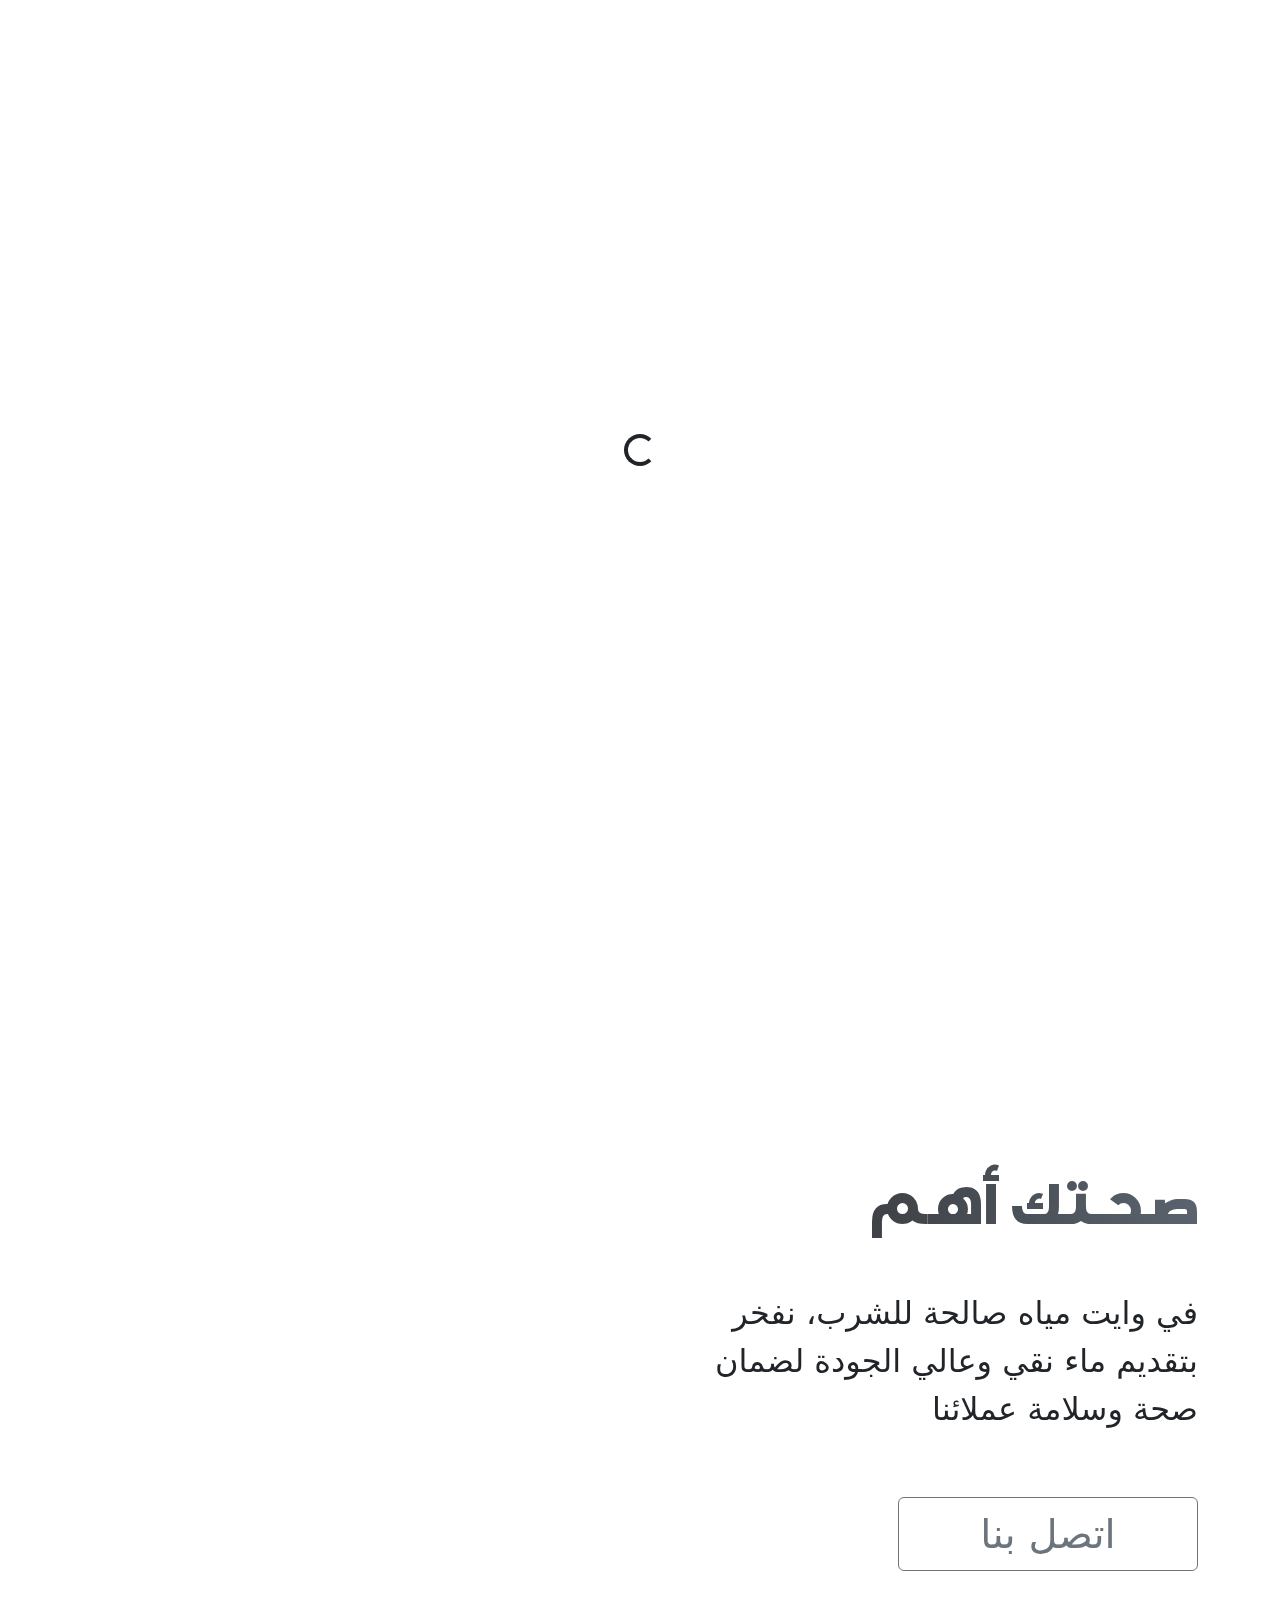
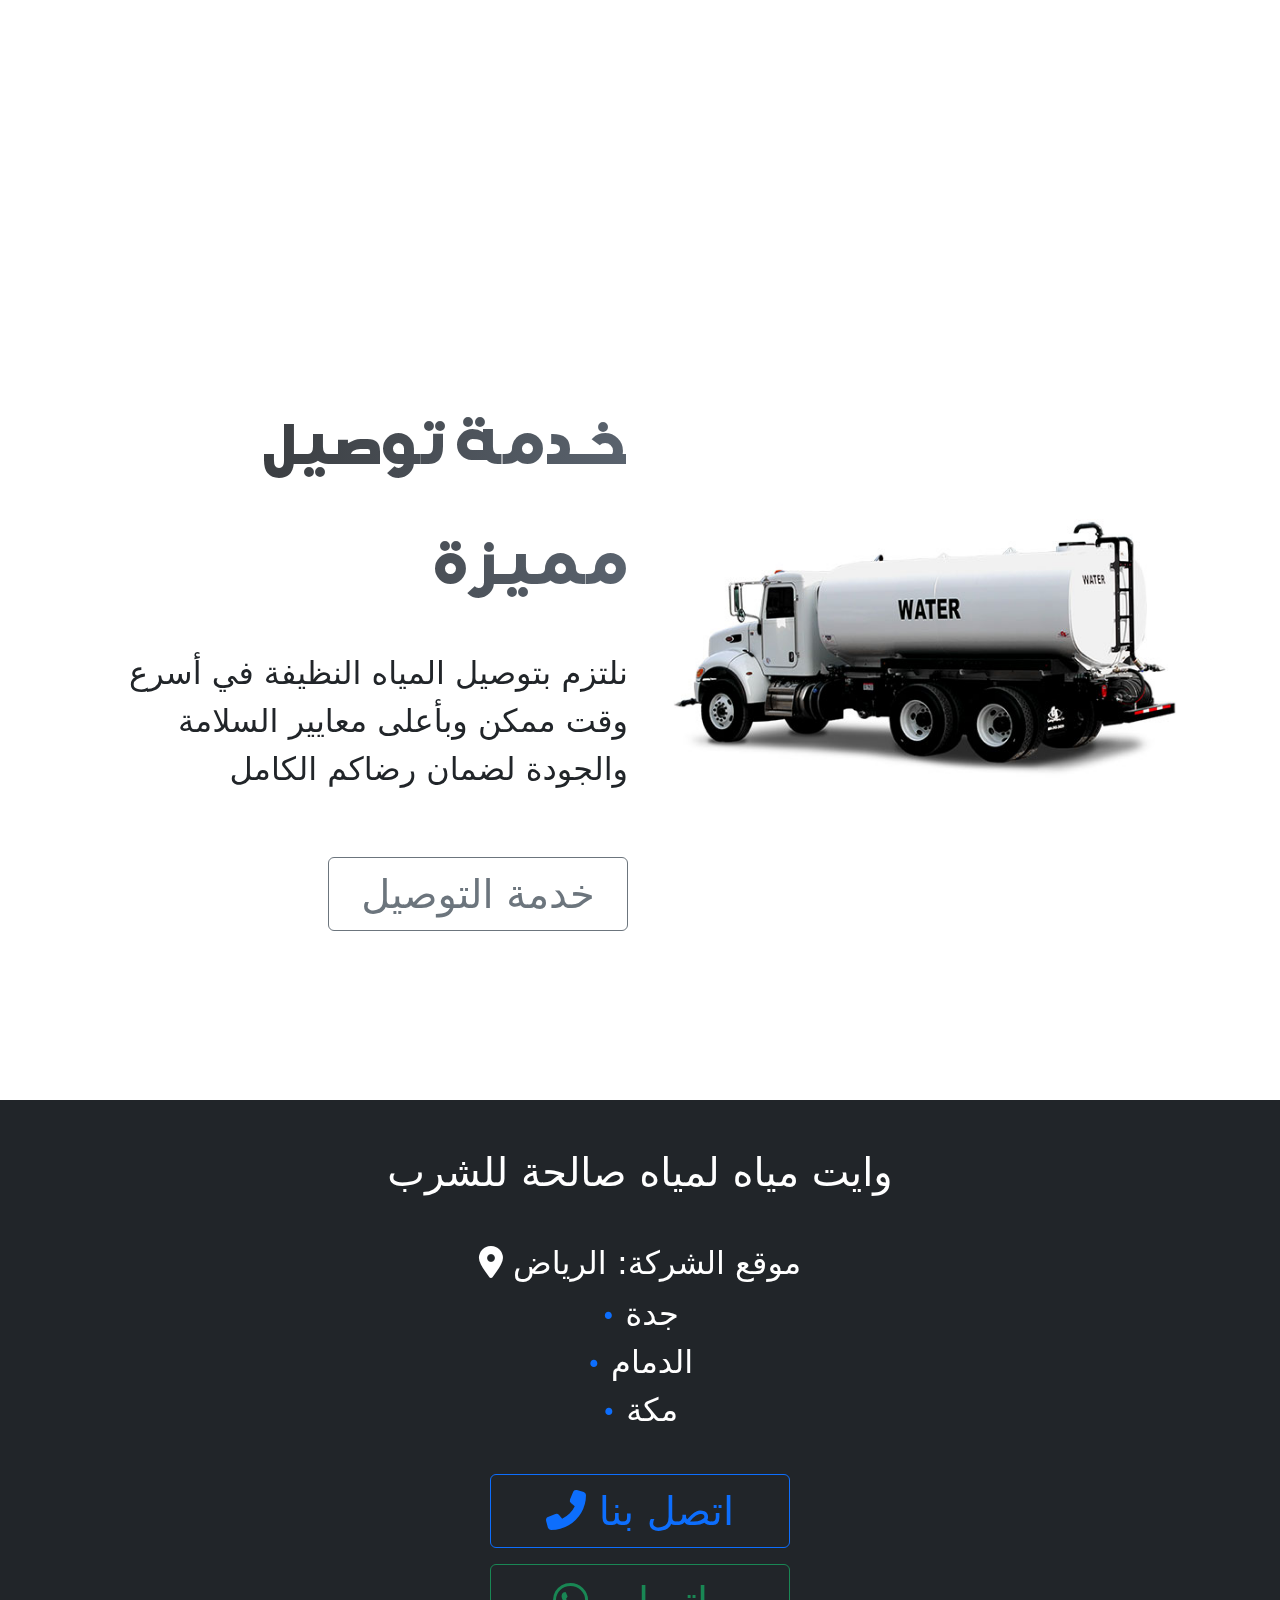
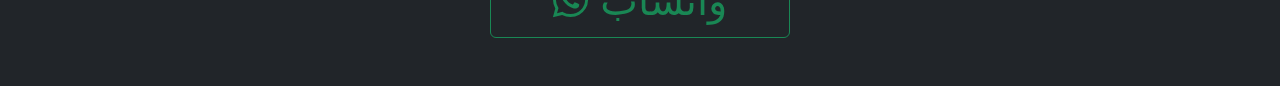
==== index.html @ 76260e33 "Add files via upload" ====
<!DOCTYPE html>
<html lang="ar">
<head>
    <meta charset="UTF-8">
    <meta name="viewport" content="width=device-width, initial-scale=1.0">
    <title>وايت ماء</title>
    <link rel="stylesheet" href="style.css">
    <link rel="stylesheet" href="bootstrap.min.css">
    

    
</head>
<body style="overflow-x: hidden;">
    <div class="loading">
        <div class="spinner-border" style="filter: invert();"  role="status">
            <span class="sr-only"></span> 
          </div>
    </div>
    <nav class="navbar navbar-expand-lg navbar-light bg-white fixed-top">
        <div class="container-fluid">
            <a class="navbar-brand" href="#">
                <h3>وايت مياه </h3>
            </a>
            <button class="navbar-toggler" type="button" data-bs-toggle="collapse" data-bs-target="#navbarSupportedContent" aria-controls="navbarSupportedContent" aria-expanded="false" aria-label="Toggle navigation">
                <!-- SVG Icon -->
                <svg xmlns="http://www.w3.org/2000/svg" width="24" height="24" fill="black" class="bi bi-list" viewBox="0 0 16 16">
                    <path fill-rule="evenodd" d="M2.5 12.5a.5.5 0 0 1 .5-.5h10a.5.5 0 0 1 0 1h-10a.5.5 0 0 1-.5-.5zm0-5a.5.5 0 0 1 .5-.5h10a.5.5 0 0 1 0 1h-10a.5.5 0 0 1-.5-.5zm0-5a.5.5 0 0 1 .5-.5h10a.5.5 0 0 1 0 1h-10a.5.5 0 0 1-.5-.5z"/>
                </svg>
            </button>
            <div class="collapse navbar-collapse" id="navbarSupportedContent">
                <ul class="navbar-nav ms-auto" style="padding-left: 20px; padding-top: 20px;">
                    <li class="nav-item">
                       <a class="nav-link active" id="home" aria-current="page" href="index.html">   
                        <lord-icon
                        src="https://cdn.lordicon.com/cnpvyndp.json"
                        trigger="hover"
                        colors="primary:#007bff"
                        style="width:30px;height:30px">
                    </lord-icon>
                    الرئيسة</a>
                    </li>
                    <li class="nav-item">
                        <a class="nav-link" id="about" data-link="true" href="about.html">
                        <lord-icon
                            src="https://cdn.lordicon.com/aklfruoc.json"
                            trigger="hover"
                            colors="primary:#007bff"
                            style="width:30px;height:30px">
                        </lord-icon>
                            خدمات التوصيل </a>
                    </li>
                    <!-- <li class="nav-item">
                        <a class="nav-link" href="#">Pricing</a>
                    </li> -->
                    <li class="nav-item">
                        <a class="nav-link" id="contact" href="tel:0502338089"> 
                            <lord-icon
                                src="https://cdn.lordicon.com/rsvfayfn.json"
                                trigger="hover"
                                colors="primary:#007bff"
                                style="width:30px;height:30px">
                            </lord-icon>اتصل بنا</a>
                    </li>
                </ul>
            </div>
        </div>
        </nav>
        
        <div id="butter">

        <main>

            <div class="container text-center " >
                        <h1 class="fs-1  typed-text "></h1>
                        <p class="fs-1 mb-5 text-center">وايت مياه تحليه لتعبئة الخزانات علوي وأرضي بالرياض وايت صغير 6 طن فقط</p>
                        <a class="btn btn-outline-primary fs-1  " href="tel:0502338089" role="button"> اتصل بنا</a>
                    </div>
                     
                    <img class="scroll" src="scroll.gif" alt="" srcset="">
               
              
                     
        </main>
        <section  class="section">
            <div class="container section">
                <div class="row align-items-center">
                    <div class="col-lg-6 col-md-12">
                        <img id="woman" class="img-fluid" src="woman.jpg" alt="" srcset="">
                    </div>
                    <div class="col-lg-6 col-md-12 text-end " >
                        <h2 id="section-h2" class="fs-1 text-end mt-4"> صحتك أهم</h1>
                        <p d="section-p" class="fs-2 mt-3 text-end">في وايت مياه صالحة للشرب، نفخر بتقديم ماء نقي وعالي الجودة لضمان صحة وسلامة عملائنا</p>
                        <a class="btn btn-outline-secondary fs-1 mt-5  " href="tel:0502338089" role="button"> اتصل بنا</a>

                    </div>
                </div>
            </div>
        </section>
        <section  class="section">
            <div class="container section">
                <div id="reverse" class="row align-items-center">
                   
                    <div class="col-lg-6 col-md-12 text-end " >
                        <h2 id="section2-h2" class="fs-1 text-end mt-4">  خدمة توصيل مميزة</h1>
                        <p d="section2-p" class="fs-2 mt-3 text-end">نلتزم بتوصيل المياه النظيفة في أسرع وقت ممكن وبأعلى معايير السلامة والجودة لضمان رضاكم الكامل</p>
                        <a class="btn btn-outline-secondary fs-1 mt-5  " href="about.html" role="button"> خدمة التوصيل  </a>

                    </div>
                    <div class="col-lg-6 col-md-12">
                        <img id="man" class="img-fluid"  src="truck.jpg" alt="" srcset="">
                    </div>
                </div>
            </div>
        </section>
      
    <!-- footer -->
    <footer id="footer1" class="bg-dark p-5">
        <h5 class="fs-1 text-center text-white mb-5">وايت مياه لمياه صالحة للشرب</h5>
        
        <div class="container text-center text-white">
          <h3 class="fs-2">
            <i class="fas fa-map-marker-alt mr-2"></i> موقع الشركة: الرياض
          </h3>
          <ul class="list-unstyled">
            <li class="fs-2">
              <span class="text-primary text-end" style="font-size: 1.5rem;">•</span> جدة
            </li>
            <li class="fs-2">
              <span class="text-primary text-end" style="font-size: 1.5rem;">•</span> الدمام
            </li>
            <li class="fs-2">
              <span class="text-primary text-end" style="font-size: 1.5rem;">•</span> مكة
            </li>
          </ul>
        </div>
      
        <div class="container text-center mt-4">
          <div class="row">
            <div class="col-12 mb-3">
              <a href="tel:0502338089" class="btn btn-outline-primary fs-1">
                <i class="fas fa-phone-alt mr-2"></i> اتصل بنا
              </a>
            </div>
            <div class="col-12">
              <a href="https://wa.me/0502338089" class="btn btn-outline-success fs-1">
                <i class="fab fa-whatsapp mr-2"></i> واتساب
              </a>
            </div>
          </div>
        </div>
      </footer>
</div>



      <link rel="stylesheet" href="https://cdnjs.cloudflare.com/ajax/libs/font-awesome/6.1.1/css/all.min.css">

<script src="https://cdn.lordicon.com/lordicon.js"></script>

    <script src="https://cdn.jsdelivr.net/npm/typed.js@2.0.12"></script>
    
          <script src="https://cdnjs.cloudflare.com/ajax/libs/gsap/3.10.4/gsap.min.js"></script>
          <script src="https://cdn.jsdelivr.net/npm/gsap@3.12.5/dist/ScrollTrigger.min.js"></script>

    <script src="https://ajax.googleapis.com/ajax/libs/jquery/3.5.1/jquery.min.js"></script>
    <script src="https://cdnjs.cloudflare.com/ajax/libs/popper.js/1.16.0/umd/popper.min.js"></script>
    <script src="bootstrap.min.js"></script>
    <!-- <script src="butter.js"></script>
    <script>
        butter.init({cancelOnTouch: true});
      </script> -->
      
    <script src="https://unpkg.com/scrollreveal"></script>

    <script src="script.js"></script>

    <script>
      ScrollReveal({
        distance:'50px',
        duration:2000,
        delay:false
      })
      ScrollReveal().reveal('h2', { delay: 0 , origin:'bottom'});
      ScrollReveal().reveal('p', { delay: 200 , origin:'bottom'});
      ScrollReveal().reveal('.btn', { delay: 400 , origin:'bottom'});
      ScrollReveal().reveal('h1', {  origin:'bottom'});
      ScrollReveal().reveal('h3', {  origin:'bottom'});
      ScrollReveal().reveal('footer li', {  origin:'bottom'});
    
    </script>

</body>
</html>
---- style.css ----
.navbar-nav {
    /* margin-left: auto;
    margin-right: auto; */
    gap: 50px;
    padding-right: 50px;
    font-size: 25px;
    z-index: 1;
    overflow-x: hidden;

    
}
body{
  scroll-behavior: smooth;
  overflow-x: hidden;
}

@font-face {
  font-family: "BlueOcean";
  src: url("BlueOcean.ttf");
}
.nav-item a{
    display: flex;
    align-items: center;
    cursor: pointer;
    gap: 5px;
    }



    .scroll{
      mix-blend-mode: multiply;
      width: 200px;
      margin-top: 50px;
    }
main{
    height: 100vh;
    display: flex;
    justify-content: center;
    align-items: center;
    flex-direction: column;
    overflow-x: hidden;
padding-top: 100px;
    max-height: 100%;
    background: linear-gradient(90deg,rgba(255, 255, 255, 0.85),rgba(255, 255, 255, 0.588)),url(water.jpg);
    background-position: center;
    background-size: cover;
    background-attachment: fixed;



}
.container{
    display: flex;
    justify-content: center;
    align-items: center;
    flex-direction: column;
}

main h1{
  font-family:"BlueOcean";
  line-height: 3;
  background: linear-gradient(90deg,rgb(55, 158, 255),rgb(0, 106, 255));
  background-clip: text;
  color: transparent;
  min-height: 3em; /* استخدام وحدات نسبية */


  


}

section h2{
  font-family:"BlueOcean";
    background: linear-gradient(90deg,rgb(44, 44, 44),rgb(90, 99, 110));
    background-clip: text;
    color: transparent;
    line-height: 3;
    overflow: hidden;

}

.btn{
    padding: 20px;
}

main p {
    max-width: 100%;
    padding: 40px;
    width: 50rem;
}

.btn{
    width: 300px;
}

 
@media (max-width: 576px) {
    .typed-text-container {
      height: auto; /* ضبط الارتفاع تلقائيًا للشاشات الصغيرة */
    }
    .fs-1 {
      font-size: .2em; /* تعديل حجم الخط للشاشات الصغيرة */
    }
  }
  .section{
    height: 100%;
    min-height: 100vh;
  }

  .carousel-inner{
    text-align: center;

  }
.slider{
    display: flex;
    justify-content: center;
    align-items: center;
    padding: 20px;
    flex-direction: column;
    text-align: center;

}
.slider img{
    width: 80rem;
    max-width: 100%;
}


.navbar-brand{
  padding-left: 20px;
}
nav h3{
  font-family:"BlueOcean";
  background: linear-gradient(90deg,rgb(55, 158, 255),rgb(0, 106, 255));
  background-clip: text;
  color: transparent;
  padding-top: 20px;

}
nav{
  overflow: hidden;
}

body{
  scroll-behavior: smooth;
}


 @media (max-width: 768px) {
      #reverse {
        flex-direction: column-reverse;
      }
    }

    
.loading{
  height: 100vh;
  display: flex;
  justify-content: center;
  align-items: center;
  background-color:#000000;
  position: fixed;
  top: 0;
  width: 100%;
  z-index: 15000;
  filter: invert();
}
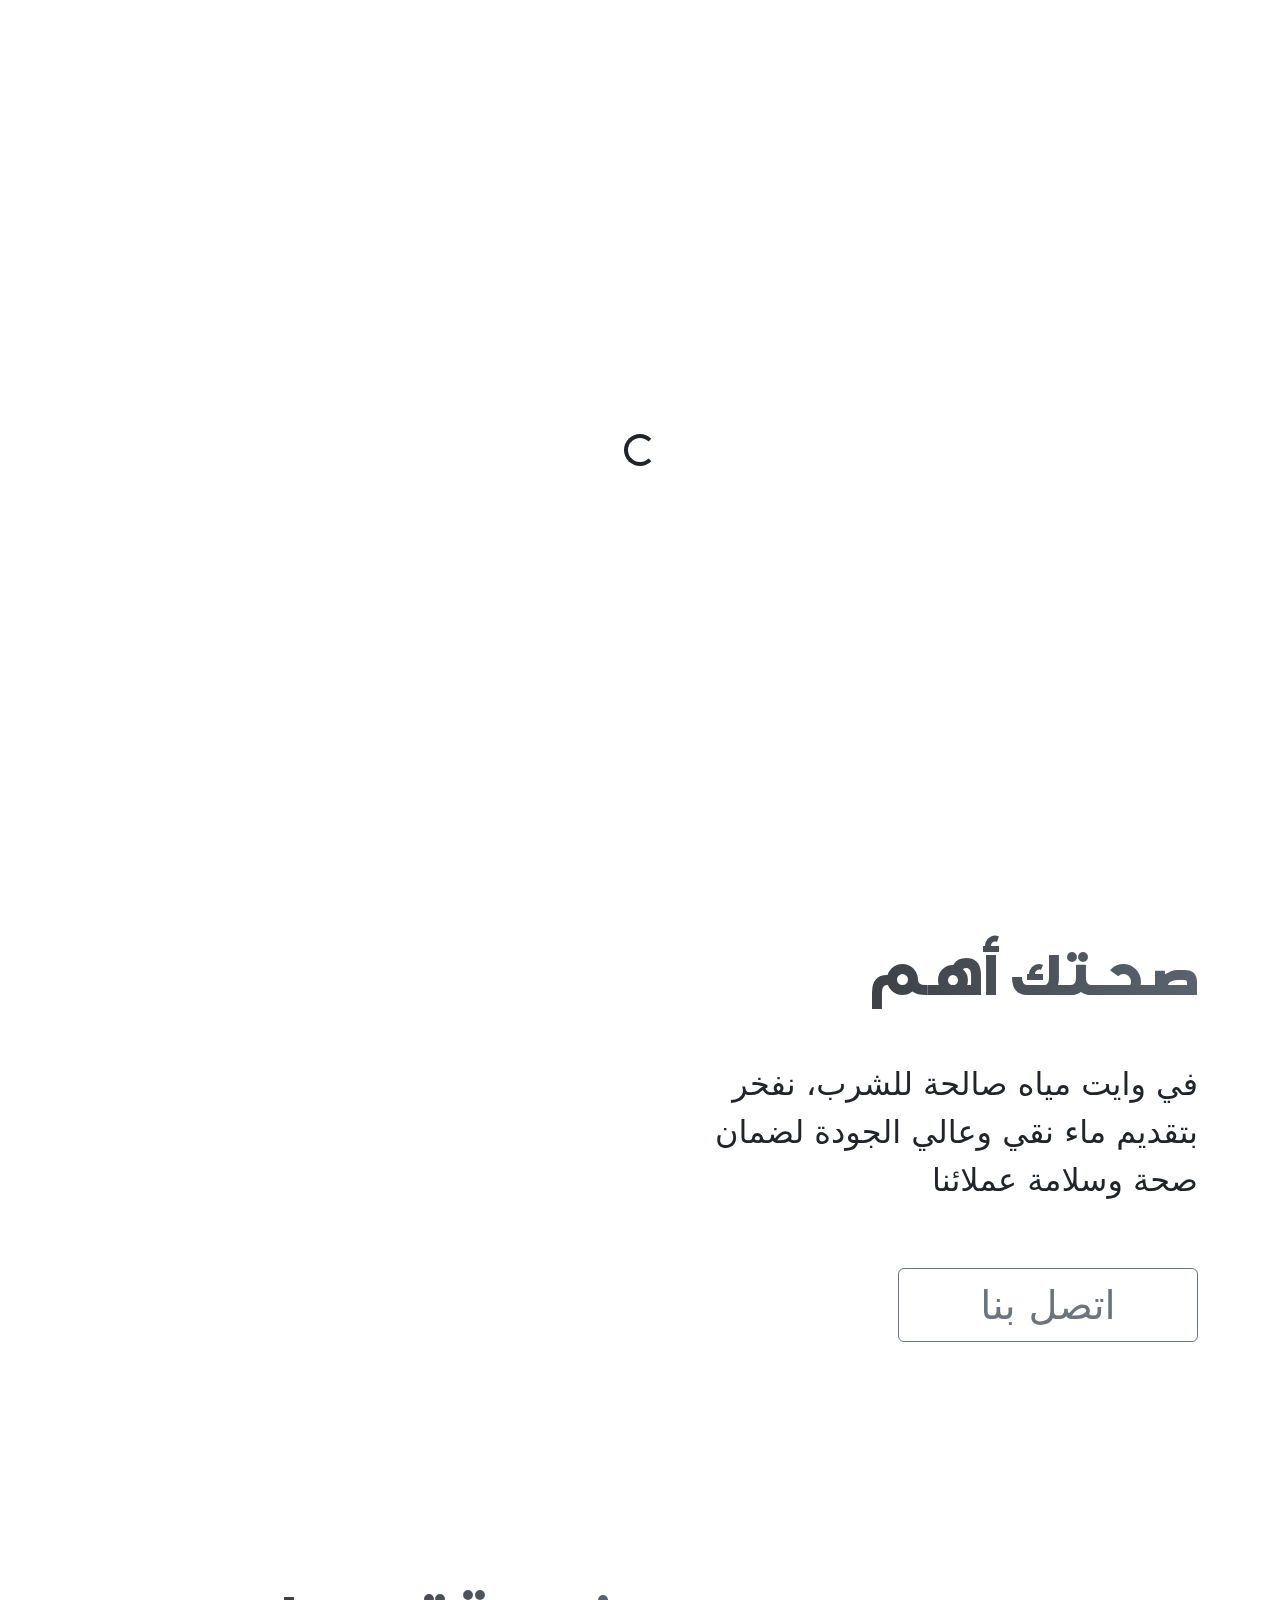
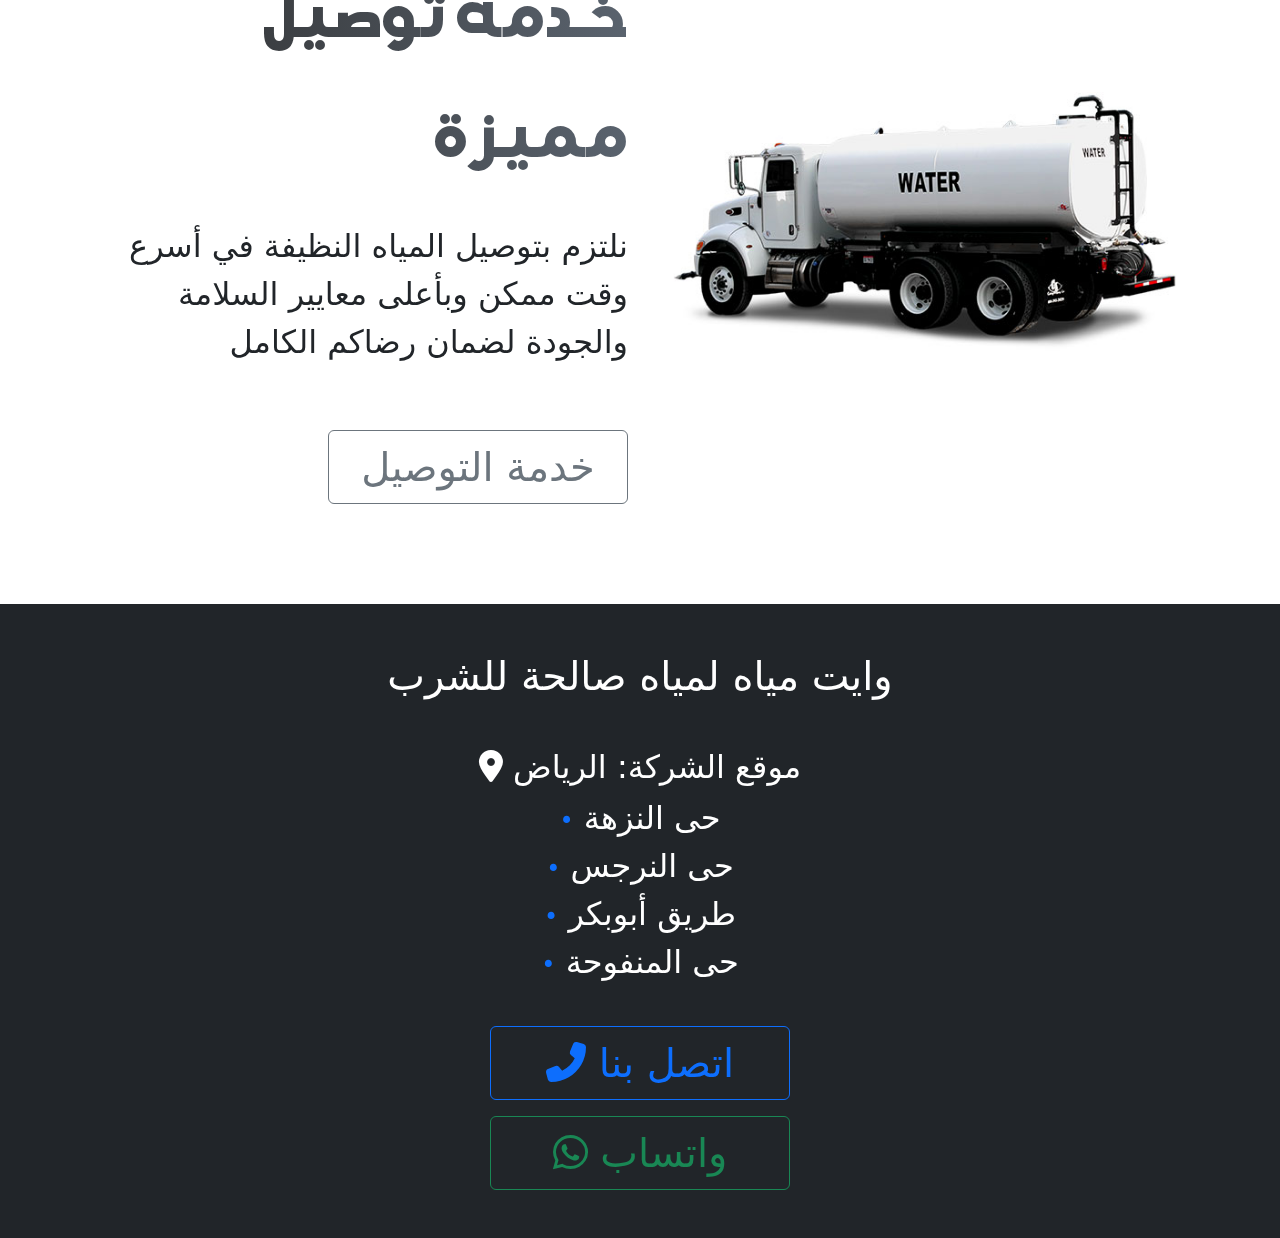
==== commit 1ff1c27b: "Update index.html" ====
--- a/index.html
+++ b/index.html
@@ -123,13 +123,16 @@
           </h3>
           <ul class="list-unstyled">
             <li class="fs-2">
-              <span class="text-primary text-end" style="font-size: 1.5rem;">•</span> جدة
+              <span class="text-primary text-end" style="font-size: 1.5rem;">•</span> حى النزهة
             </li>
             <li class="fs-2">
-              <span class="text-primary text-end" style="font-size: 1.5rem;">•</span> الدمام
+              <span class="text-primary text-end" style="font-size: 1.5rem;">•</span> حى النرجس
             </li>
             <li class="fs-2">
-              <span class="text-primary text-end" style="font-size: 1.5rem;">•</span> مكة
+              <span class="text-primary text-end" style="font-size: 1.5rem;">•</span> طريق أبوبكر
+            </li>
+               <li class="fs-2">
+              <span class="text-primary text-end" style="font-size: 1.5rem;">•</span> حى المنفوحة
             </li>
           </ul>
         </div>
--- a/style.css
+++ b/style.css
@@ -34,7 +34,7 @@
       margin-top: 50px;
     }
 main{
-    height: 100vh;
+    height: 100%;
     display: flex;
     justify-content: center;
     align-items: center;
@@ -106,7 +106,8 @@
   }
   .section{
     height: 100%;
-    min-height: 100vh;
+    padding-block: 50px;
+
   }
 
   .carousel-inner{
